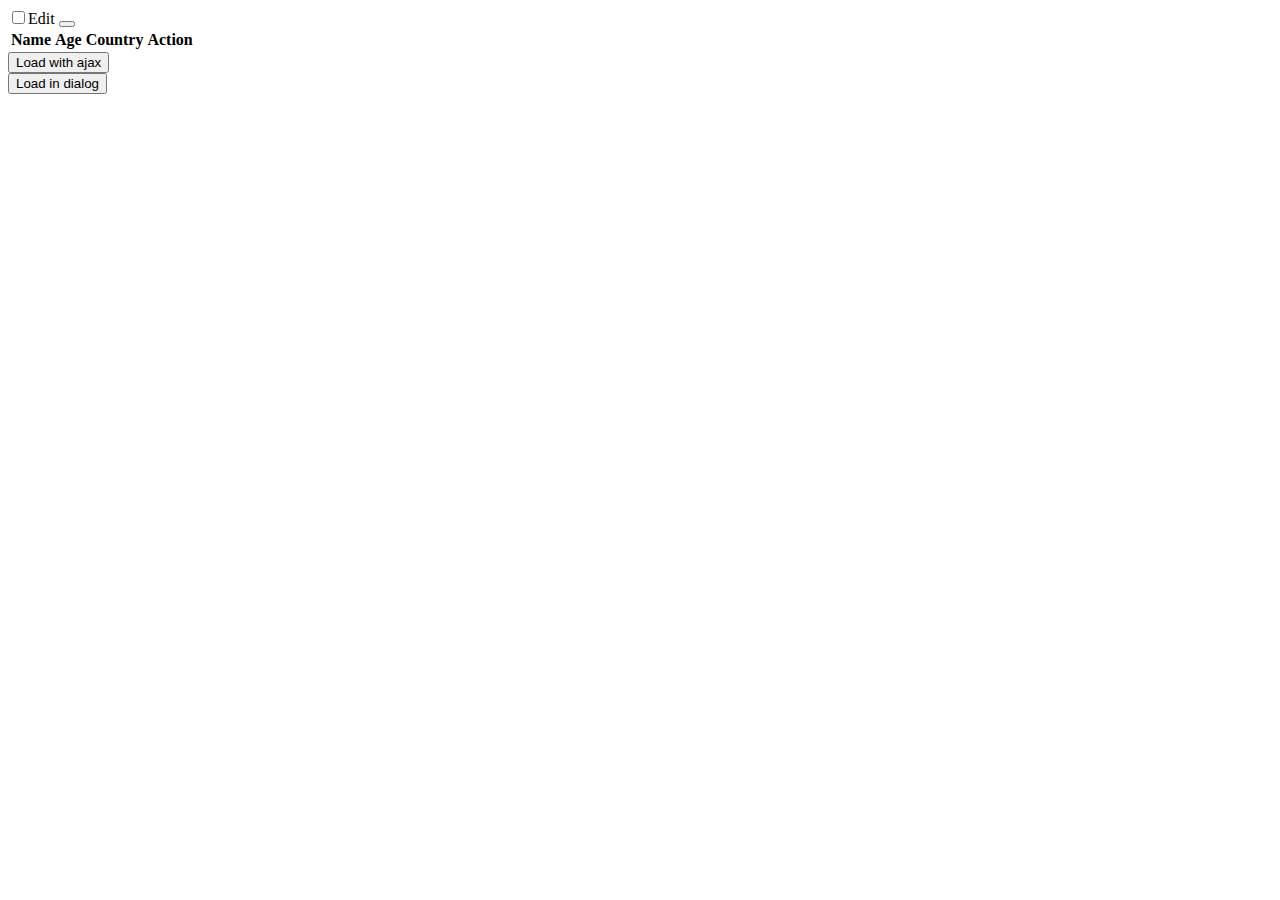
==== index.html @ ff7d62e1 "Merge pull request #1 from Drafter500/test-branch" ====
<!DOCTYPE html>
<html lang="en">
<head>
	<meta charset="UTF-8">
	<title>TableView</title>
	<link rel="stylesheet" href="css/style.css">
	<link href="https://fonts.googleapis.com/css?family=Hind:400,700" rel="stylesheet">
	<link rel="stylesheet" href="font_awesome/css/font-awesome.min.css">
	<script src="js/jquery-3.1.1.min.js"></script>
</head>
<body>
	<div>
		<div class="table-options">
		<label><input type="checkbox" id="edit-table-check"/>Edit</label>
	    <button class="settings-button"><i class="fa fa-cog settings-icon"></i></button>
	    </div>
		<table>
			<thead>
				<tr>
					<th>Name <i class="fa fa-sort-asc" aria-hidden="true"></i></th>
					<th>Age <i class="fa fa-sort-desc"></i></th>
					<th>Country</th>
					<th>Action</th>	
				</tr>
			</thead>
			<tbody>				
			</tbody>
		</table>
		<button id="loader">Load with ajax</button>
		<div id="content"></div>
		<button id="loader-in-dialog">Load in dialog</button>
	</div>
</body>
<script src="js/table.js"></script>
</html>
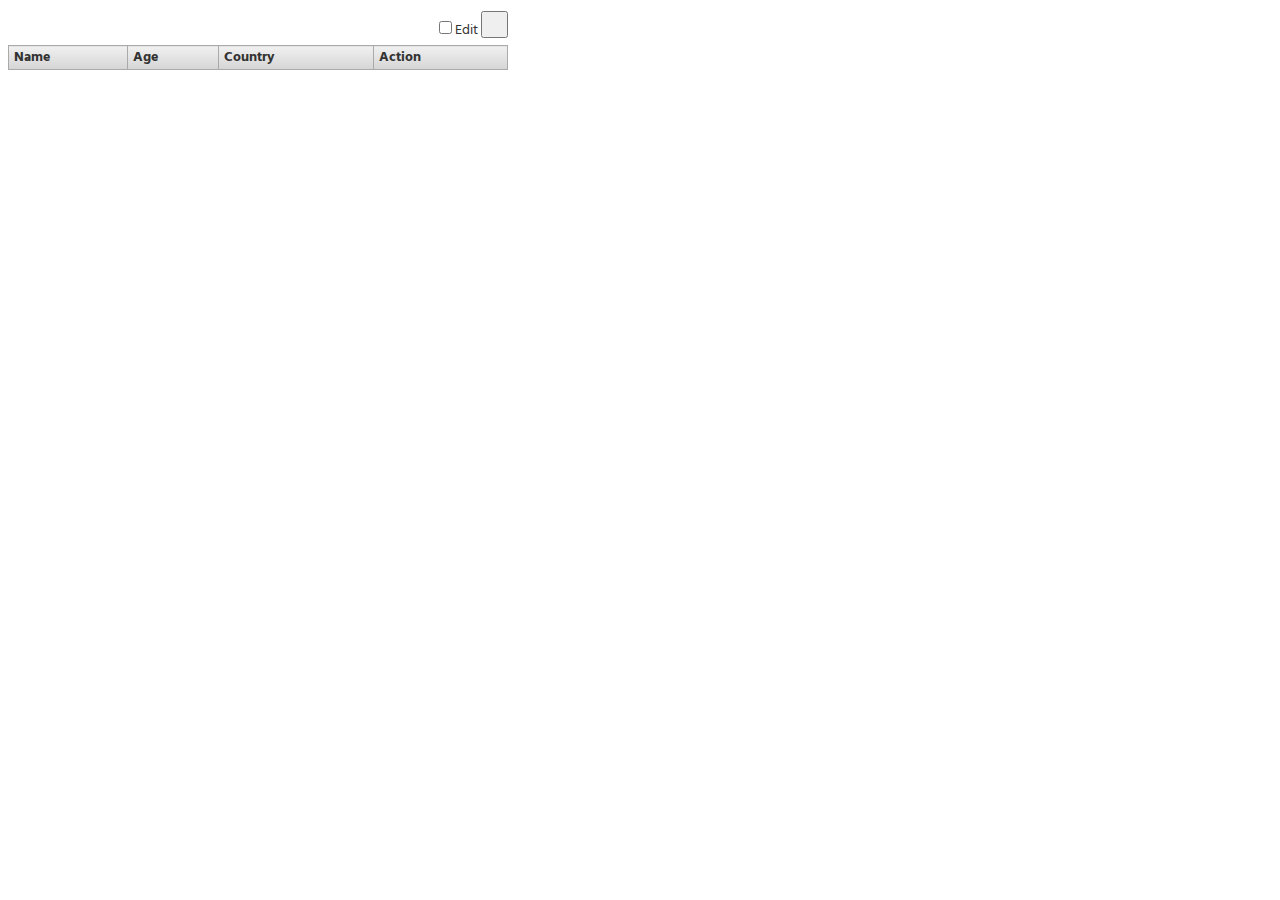
==== commit 6670e0e3: "Merge pull request #2 from Drafter500/resize-columns-work" ====
--- a/index.html
+++ b/index.html
@@ -26,9 +26,6 @@
 			<tbody>				
 			</tbody>
 		</table>
-		<button id="loader">Load with ajax</button>
-		<div id="content"></div>
-		<button id="loader-in-dialog">Load in dialog</button>
 	</div>
 </body>
 <script src="js/table.js"></script>
--- a/css/style.css
+++ b/css/style.css
@@ -0,0 +1,91 @@
+body {
+	font-family: 'Hind', sans-serif;
+	font-size: 14px;
+	color: #333;
+}
+
+table {
+	border-collapse: collapse;
+	width: 500px;
+}
+
+th {
+	font-weight: bold;
+	text-align: left;
+	background: linear-gradient(to top, #d5d5d5, #f0f0f0);
+} 
+
+td, th {
+	border: 1px solid #aaa;
+	padding: 0px 5px;
+}
+
+tbody tr:nth-of-type(even) {
+	background-color: #f0f0f0;
+}
+
+td input {
+	padding:0;
+	margin:0;
+}
+
+.input-name {
+	width: 100px;
+}
+
+.input-age {
+	width: 40px;
+}
+
+.input-country {
+	width: 100px;
+}
+
+.table-options {
+	padding: 3px 0px;
+	/*border: 1px solid #aaa;*/
+	display: inline-block;
+	width: 500px;
+	box-sizing: border-box;
+	text-align: right;
+}
+
+.settings-button {
+	display: inline-block;
+	width: 27px;
+	height: 27px;
+	padding: 2px;
+	font-size: 20px;
+	color:#555;
+	line-height: 20px;
+}
+
+.settings-button:hover .settings-icon{
+	transform: rotate(45deg);	
+}
+
+.settings-button:active{
+	background-color: #e0e0e0;
+}
+
+.settings-icon {
+	transition: 0.3s ease;
+}
+
+.settings-button::-moz-focus-inner {
+   margin: -3px; 
+   padding: 0; 
+   border-width: 1px;
+}
+
+.cell {
+	position: relative;
+}
+
+.left-resizer {
+	border: 2px solid rgba(255,127,127, 0.5);
+	height: 100%;
+	position: absolute;
+	right: -7px;
+	top: 0px;
+}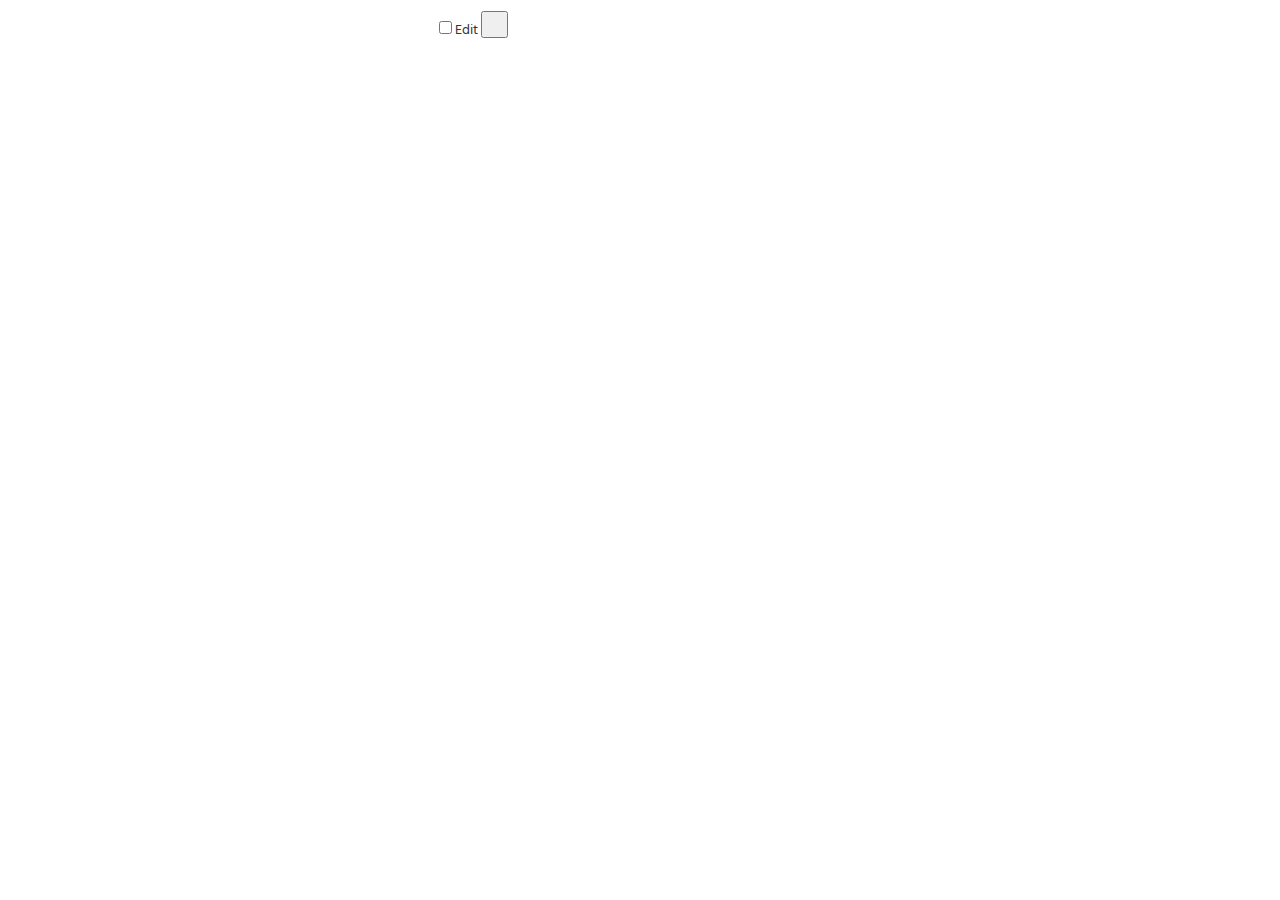
==== commit d0a8df71: "populate table from scratch" ====
--- a/index.html
+++ b/index.html
@@ -14,18 +14,7 @@
 		<label><input type="checkbox" id="edit-table-check"/>Edit</label>
 	    <button class="settings-button"><i class="fa fa-cog settings-icon"></i></button>
 	    </div>
-		<table>
-			<thead>
-				<tr>
-					<th>Name <i class="fa fa-sort-asc" aria-hidden="true"></i></th>
-					<th>Age <i class="fa fa-sort-desc"></i></th>
-					<th>Country</th>
-					<th>Action</th>	
-				</tr>
-			</thead>
-			<tbody>				
-			</tbody>
-		</table>
+		<table id="table-edit"></table>
 	</div>
 </body>
 <script src="js/table.js"></script>
--- a/css/style.css
+++ b/css/style.css
@@ -88,4 +88,5 @@
 	position: absolute;
 	right: -7px;
 	top: 0px;
+	cursor: ew-resize;
 }